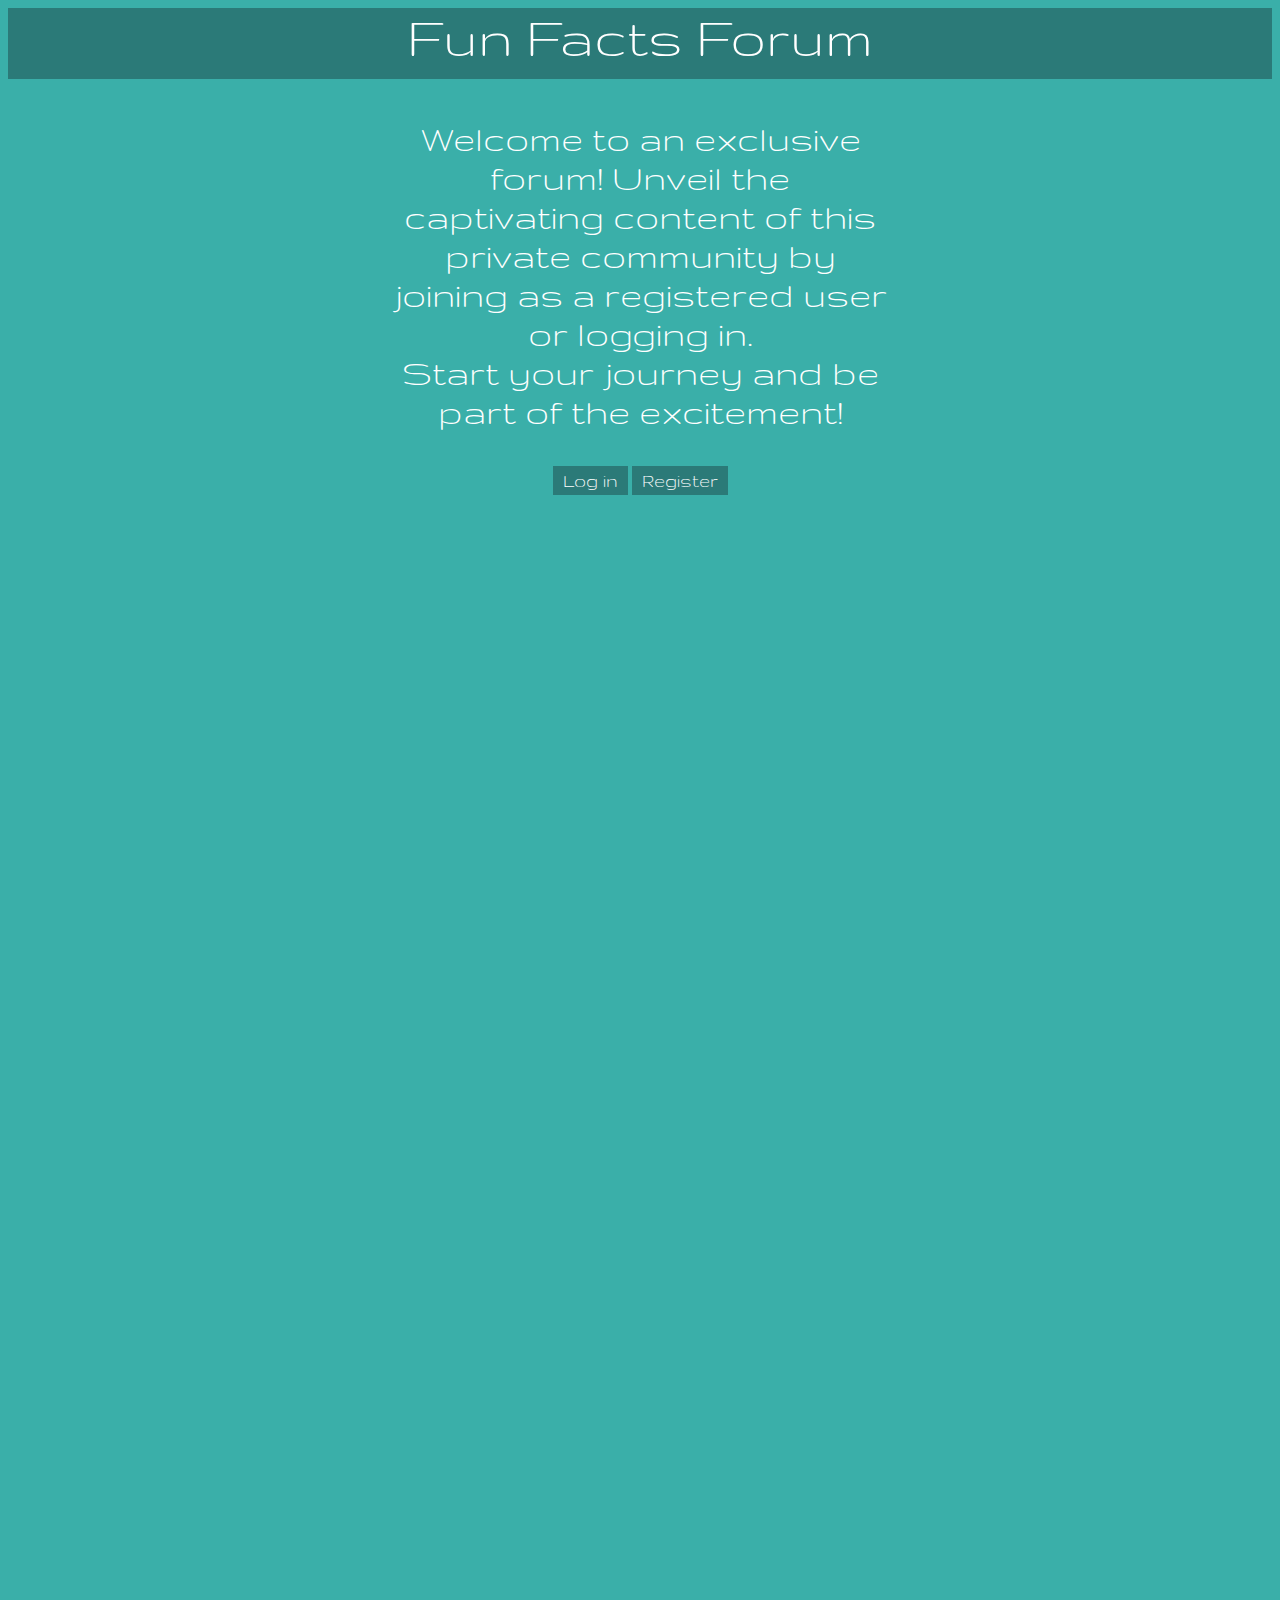
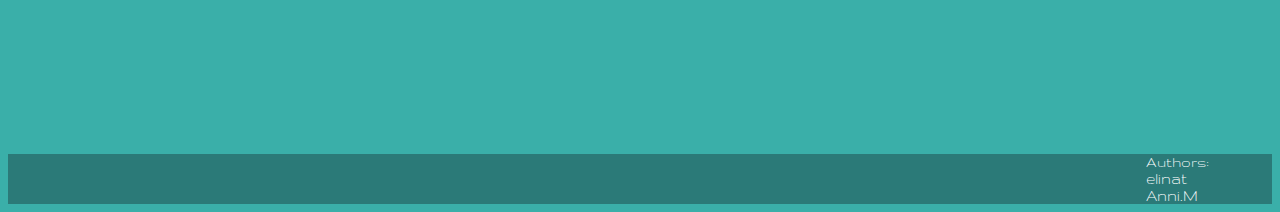
==== static/index.html @ 731cef7a "comments also seen under the post" ====
<!doctype html>
<html lang="en">
<head>
    <meta charset="UTF-8" name="viewport" content="width=device-width, initial-scale=1.0">
    <link rel="stylesheet"  href="../static/styles.css" type="text/css">
    <link rel="preconnect" href="https://fonts.googleapis.com">
    <link rel="preconnect" href="https://fonts.gstatic.com" crossorigin>
    <link href="https://fonts.googleapis.com/css2?family=Gruppo&display=swap" rel="stylesheet">
    <title>Main Page</title>
</head>
<body class="body">
    <div>
        <header id="header" class="header">
            <div class="heading">
                <a id="mainpage">Fun Facts Forum</a>
            </div>
        </header>
        <div id="formContainer" class="form-container">
        <p class="heading2">Welcome to an exclusive forum! 
            Unveil the captivating content of this private community by joining as a registered user or logging in. <br>
            Start your journey and be part of the excitement!
        </p>
        <p class="align">
            <a class="buttons" id="login-button">Log in</a>
            <a class="buttons" id="register-button">Register</a>
        </p>
        </div>
        <footer class="footer">
            <div>Authors:</div>
            <a class="authors" href="https://01.kood.tech/git/elinat">elinat</a> <br>
            <a class="authors" href="https://01.kood.tech/git/Anni.M">Anni.M</a>
        </footer>
    </div>
    <script type="text/javascript" src="./static/JS/login.js"></script>
    <script type="text/javascript" src="./static/JS/logout.js"></script>
    <script type="text/javascript" src="./static/JS/register.js"></script>
    <script type="text/javascript" src="./static/JS/userpage.js"></script>
    <script type="text/javascript" src="./static/JS/newpost.js"></script>
    <script type="text/javascript" src="./static/JS/readpost.js"></script>
    <script type="text/javascript" src="./static/JS/main.js"></script>
</body>
---- static/styles.css ----
.body {
    background-color:  #3AAfA9;
    color: white;
    font-family: 'Gruppo', cursive;
}

.main{
  width: 100%;
  text-align: center;
}

.footer {
    background-color:#2B7A78;
    padding-left: 90%;
    margin-top: 100%;
}

.authors {
    font-size: 17px;
    color: white;
}

.header {
    background-color:#2B7A78;
    padding-bottom: 1%;
}

.header1 {
    text-align: right;
    padding-right: 1%;
}

.heading {
    text-align: center;
    align-items: center;
    font-size: 60px;
    color: white;
    text-decoration: none;
    cursor: pointer;
}

.heading2 {
    text-align: center;
    align-items: center;
    font-size: 40px;
    color: white;
    text-decoration: none;
    cursor: pointer;
}

.name {
    font-size: 40px;
    margin-left: 1%;
}

.buttons {
    background-color:#2B7A78;
    color: white;
    padding: 5px 10px 5px 10px;
    transition: background-color 1s, color 1s;
    cursor: pointer;
    align-items: right;
    display:inline;
    margin-top: 1%;
    border: none;
    font-size: 20px;
    font-family: 'Gruppo', cursive;
    cursor: pointer;
}
.buttons:hover {
    background-color: #17252A;
    color: white;
}
.buttons:active{
    opacity: 0.7;
}

a {
  text-decoration: none
}

.address {
  color: white;
  text-decoration: none;
  cursor: pointer;
}

.address:hover {
    color: #17252A;
}

.address:active{
    opacity: 0.7;
}

.posts{
    margin-top: 2%;
    border-color: #2B7A78;
    width: 60%;
    margin-right: 20%;
    margin-left: 20%;
    font-size: 50px;
}
  
.post-list-title {
  font-size: 20pt;
  color:  #17252A;
  text-align: center;

}

.poster {
    font-size: 13pt;
    color:  white;
    text-align: center;
}

.post{
    padding-top: 1%;
    padding-bottom: 1%;
    border: 1px solid;
    width: 100%;
}

.post:hover{
    background-color: #2B7A78;
    transition: 1s;
}

.category {
  margin-right: 2%;
  margin-left: 5%;
  display: inline-block;
  padding: 3px;
  text-align: center;
}

.category-tag {
    color: white;    
}

.dropbtn {
    min-width: 130px;
    color: white;
    padding: 5px;
    font-size: 30px;
    border: none;
    font-family: 'Gruppo', cursive;
    transition: 1s;
    background-color:#2B7A78;
}

.dropdown {
    position: relative;
    display: inline-block;
    padding: 1%;
}

.dropdown-content {
    display: none;
    position: absolute;
    min-width: 130px;
    z-index: 1;
    font-size: 20px;
    text-align: center;
    cursor: pointer;
}

.dropdown-content a {
    color: white;
    padding: 5px;
    text-decoration: none;
    display: block;
}

.dropdown-content a:hover {
    background-color: #17252A;
    transition: 1s;
}
  
.dropdown:hover .dropdown-content {
    display: block;
    transition: 1s;
}
  
.dropdown:hover .dropbtn {
    background-color: #17252A;
}
  
.filter {
    float: right;
    padding: 1%;
    margin-right: 15%;
}

.filter-button {
    border: none;
    color: white;
    background-color:#2B7A78;
    font-family: 'Gruppo', cursive;
    font-size: 20px;
    cursor: pointer;
}

.filter-button:hover {
    background-color: #17252A;
    color: white;
    transition: 1s;
}
 
.input {
    border: none;
    color:#17252A;
    font-size: 20px;
    font-family: 'Gruppo', cursive;
}

.align {
    text-align: center;
    align-items: center;
}

.message {
    text-align: center;
    align-items: center;
    color: rgb(194, 3, 3); 
    font-size: 25px;
}

.readpost{
    padding-top: 1%;
    padding-bottom: 1%;
    border: 1px solid;
    width: 100%;
    text-align: center;
}

.readcomment{
    padding-top: 1%;
    padding-bottom: 1%;
    border: 1px solid;
    width: 80%;
    margin-left: 10%;
    margin-right: 10%;
    margin-top: 5px;
    text-align: center;
}

.content{
    font-size: 30px;
    font-family: 'Gruppo', cursive;
    text-align: center;
}

.like{
	width: 40px;
	height: 40px;
	margin: 0 auto;
	border-radius: 50%;
	color: rgba(0,150,136 ,1);
	background-color:white;
	border-color: rgba(0,150,136 ,1);
	border-width: 1px;
	font-size: 20px;
    margin-top: 10px;
}

.like:focus {
    background-color: rgba(0,150,136 ,1);
    color: white;
}

.dislike{
	width: 40px;
	height: 40px;
	margin: 0 auto;
	border-radius: 50%;
	color: rgba(255,82,82 ,1);
	background-color: white;
	border-color: rgba(255,82,82 ,1);
	border-width: 1px;
	font-size: 20px;
}

.dislike:focus {
    background-color:  rgba(255,82,82 ,1);
    color: white;
}

.likecount {
    border: none;
    color: white;
    background-color: #3AAfA9;
    font-family: 'Gruppo', cursive;
    font-size: 20px;
    width: 1%;
}

.radio {
    overflow: hidden;
    text-align: center;
    padding: 5px 10px 5px 10px;
}

.radio_input {
    display: none;
}
.radio_label {
    padding: 8px 14px;
    font-size: 20px;
    color: white;
    background-color:#2B7A78;
    cursor: pointer;
    transition: background-color 1s;
}
.radio_label:not(:last-of-type) {
    border-right: 1px solid #17252A;;
}
.radio_input:checked + .radio_label {
    background-color: #17252A;
    color: white;
}

.form-container {
    margin: 20px auto;
    max-width: 500px;
}
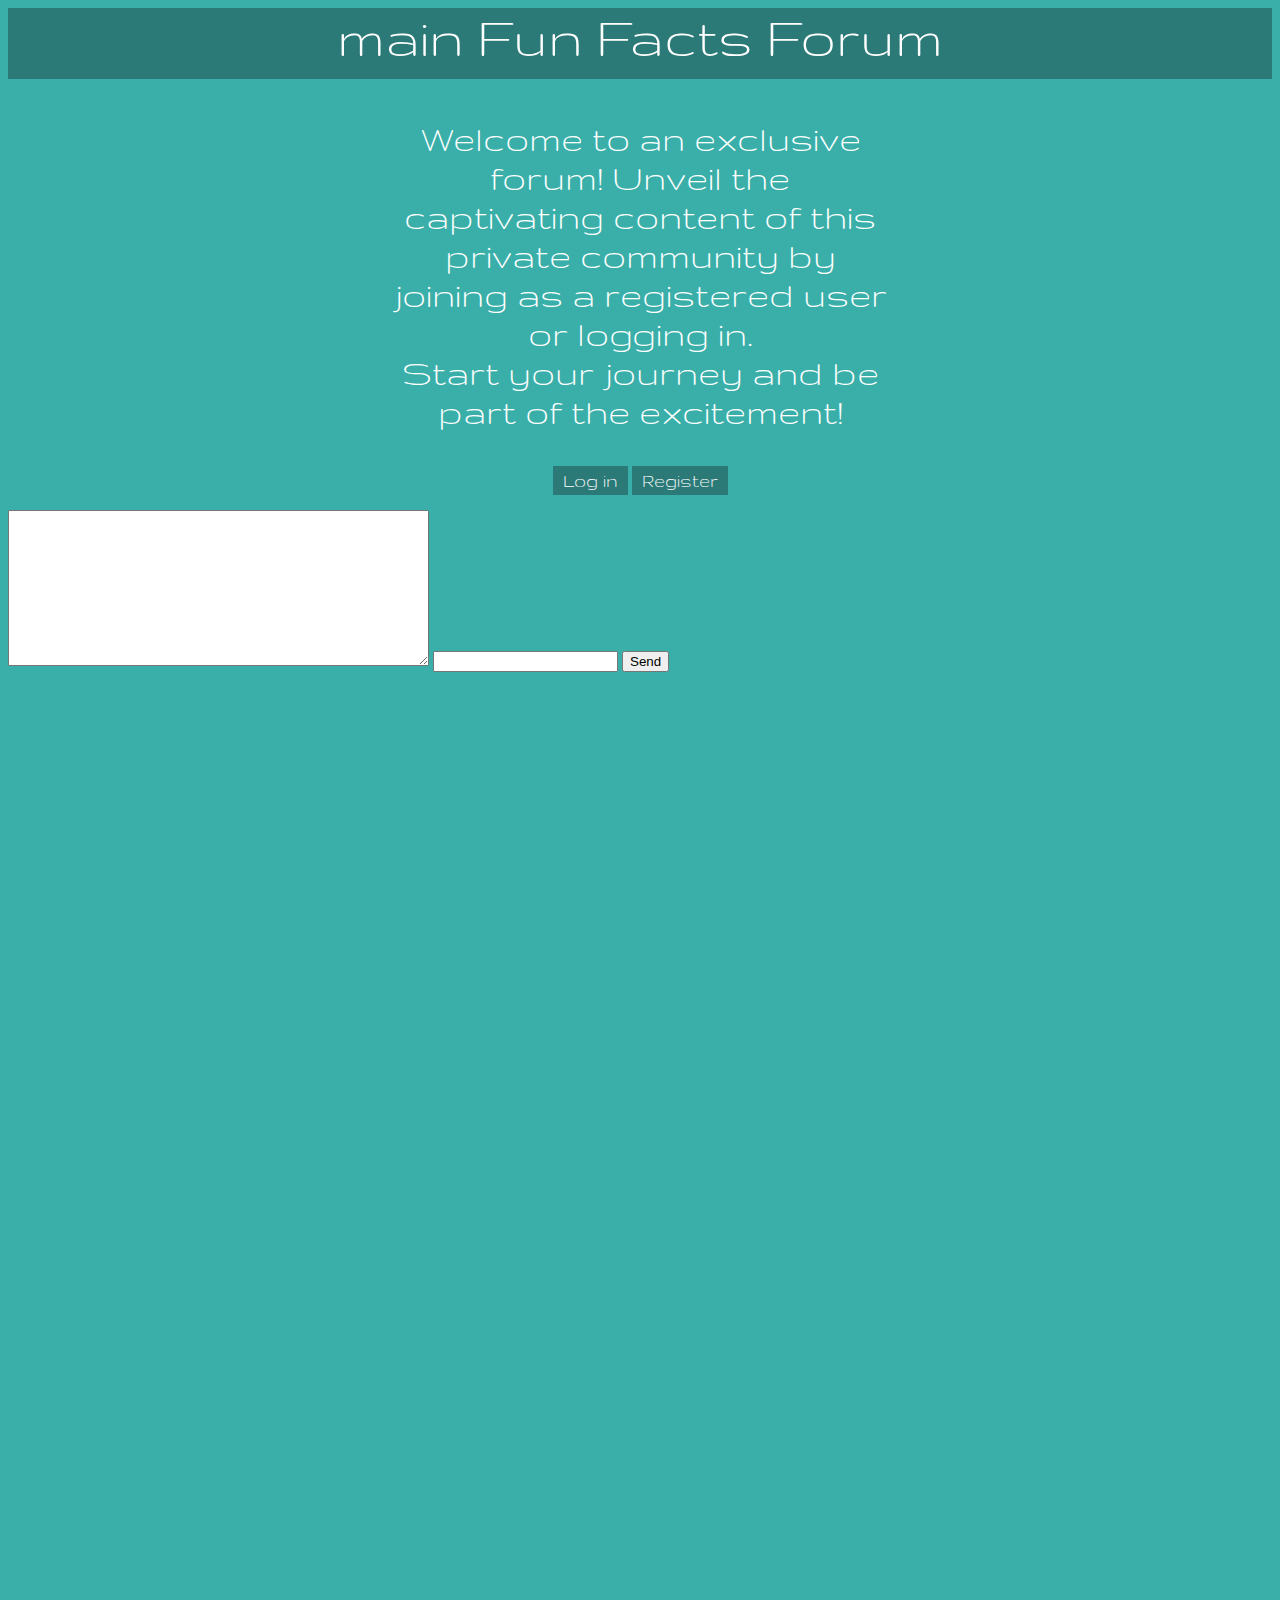
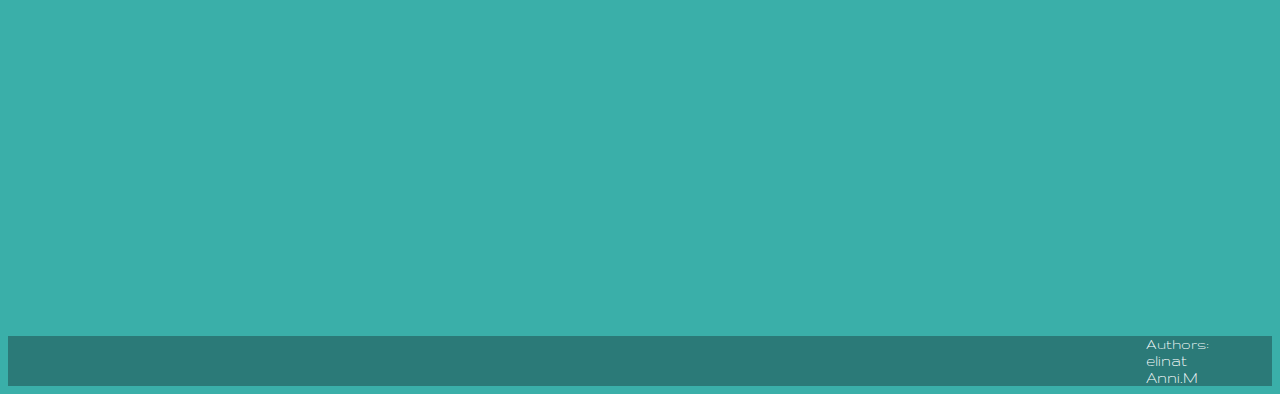
==== commit 042f2b0e: "websocket implementation" ====
--- a/static/index.html
+++ b/static/index.html
@@ -11,7 +11,7 @@
 <body class="body">
     <div>
         <header id="header" class="header">
-            <div class="heading">
+            <div class="heading">main
                 <a id="mainpage">Fun Facts Forum</a>
             </div>
         </header>
@@ -25,6 +25,12 @@
             <a class="buttons" id="register-button">Register</a>
         </p>
         </div>
+        <div>
+            <textarea id="message-box" rows="10" cols="50" readonly></textarea>
+            <input type="text" id="message-input">
+            <button id="send-button">Send</button>
+          </div>
+          
         <footer class="footer">
             <div>Authors:</div>
             <a class="authors" href="https://01.kood.tech/git/elinat">elinat</a> <br>
@@ -38,4 +44,5 @@
     <script type="text/javascript" src="./static/JS/newpost.js"></script>
     <script type="text/javascript" src="./static/JS/readpost.js"></script>
     <script type="text/javascript" src="./static/JS/main.js"></script>
+    <script src="./static/JS/websocket.js"></script>
 </body>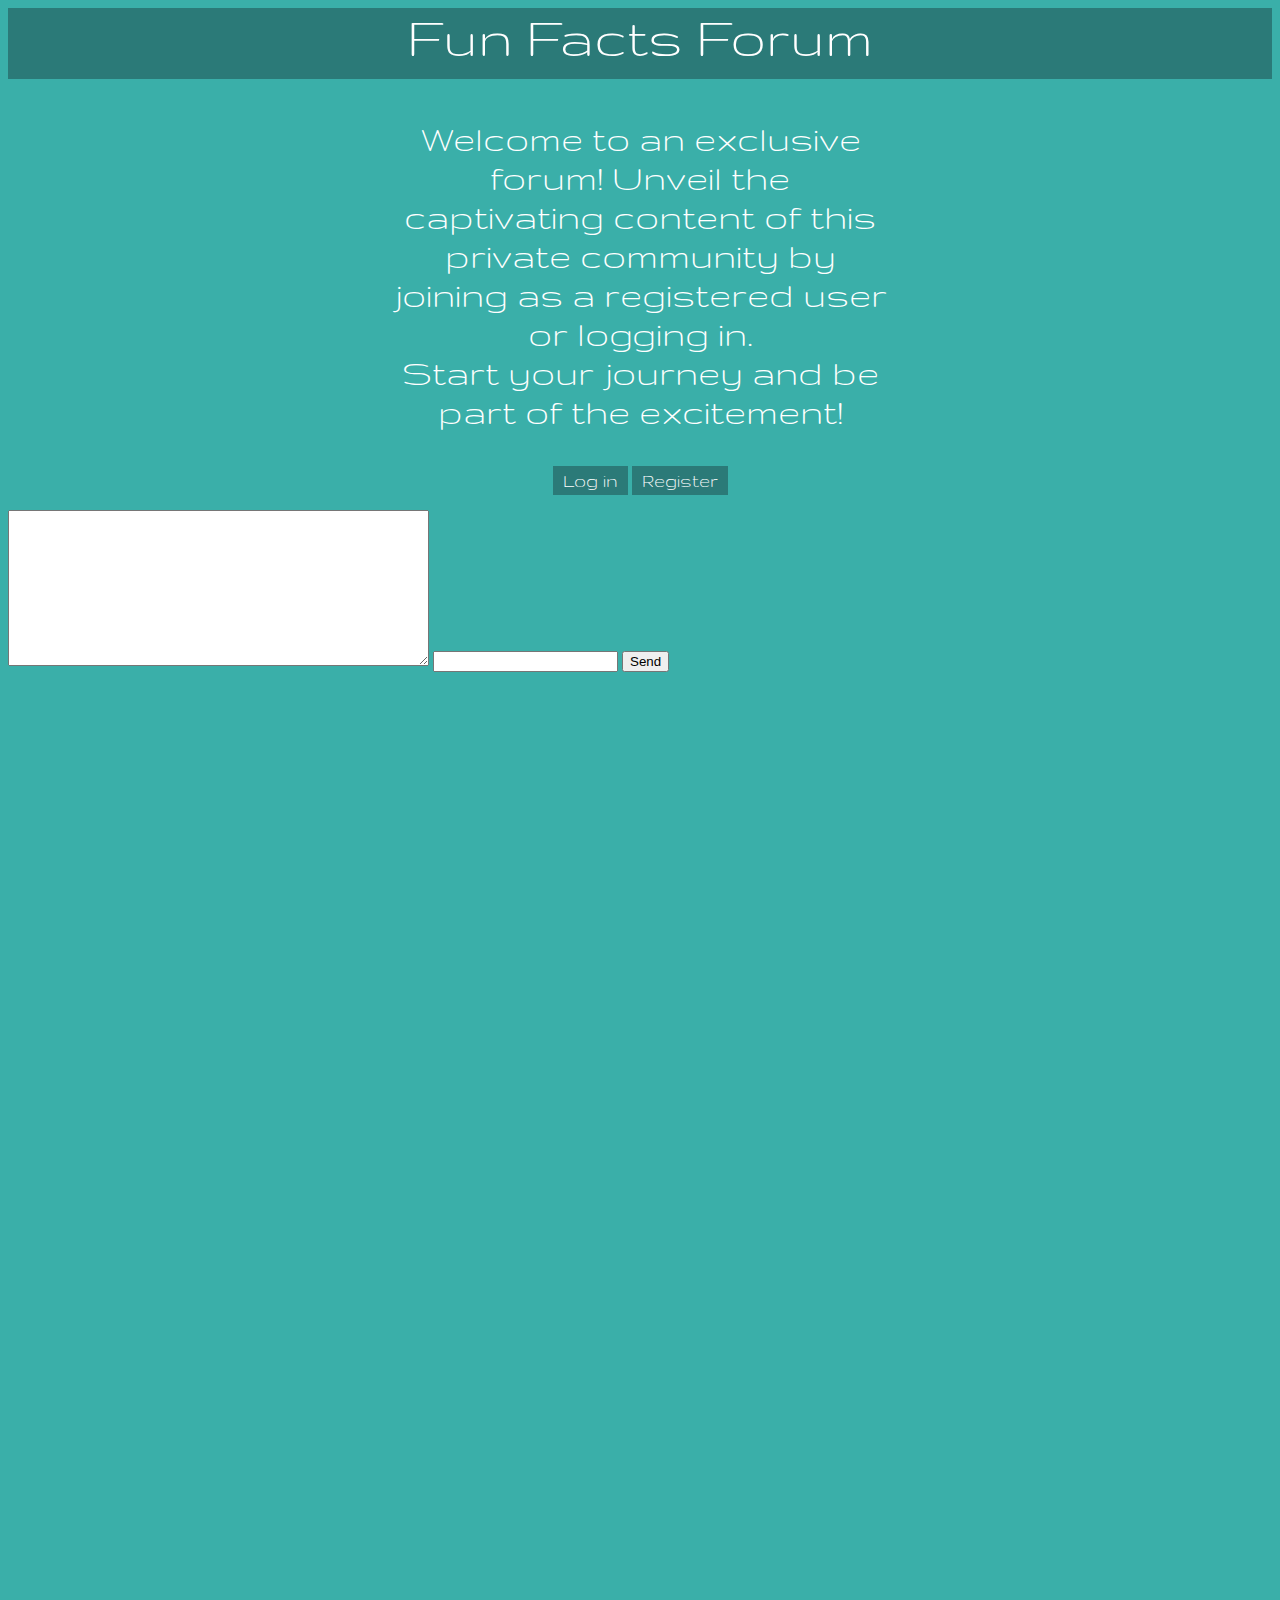
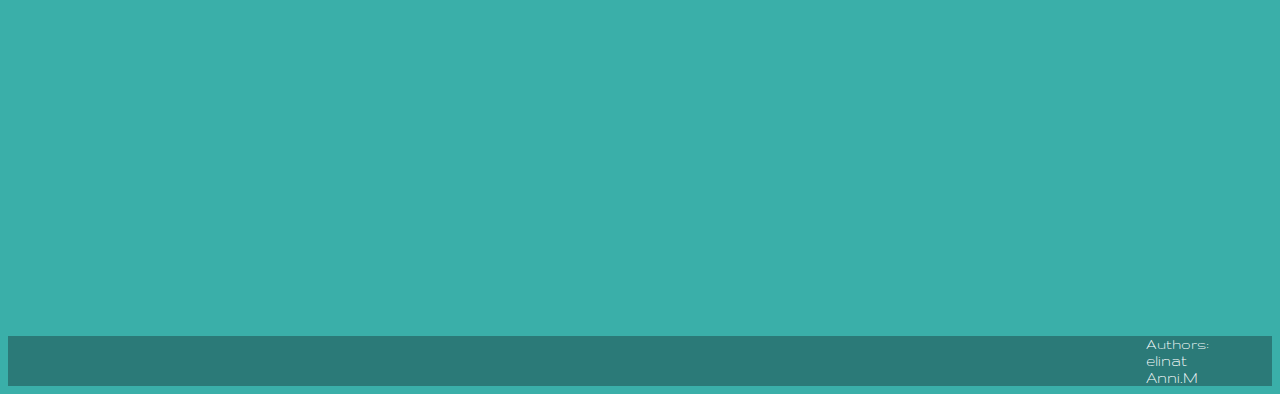
==== commit a4df51e7: "page refresh bug fixed" ====
--- a/static/index.html
+++ b/static/index.html
@@ -11,7 +11,7 @@
 <body class="body">
     <div>
         <header id="header" class="header">
-            <div class="heading">main
+            <div class="heading">
                 <a id="mainpage">Fun Facts Forum</a>
             </div>
         </header>
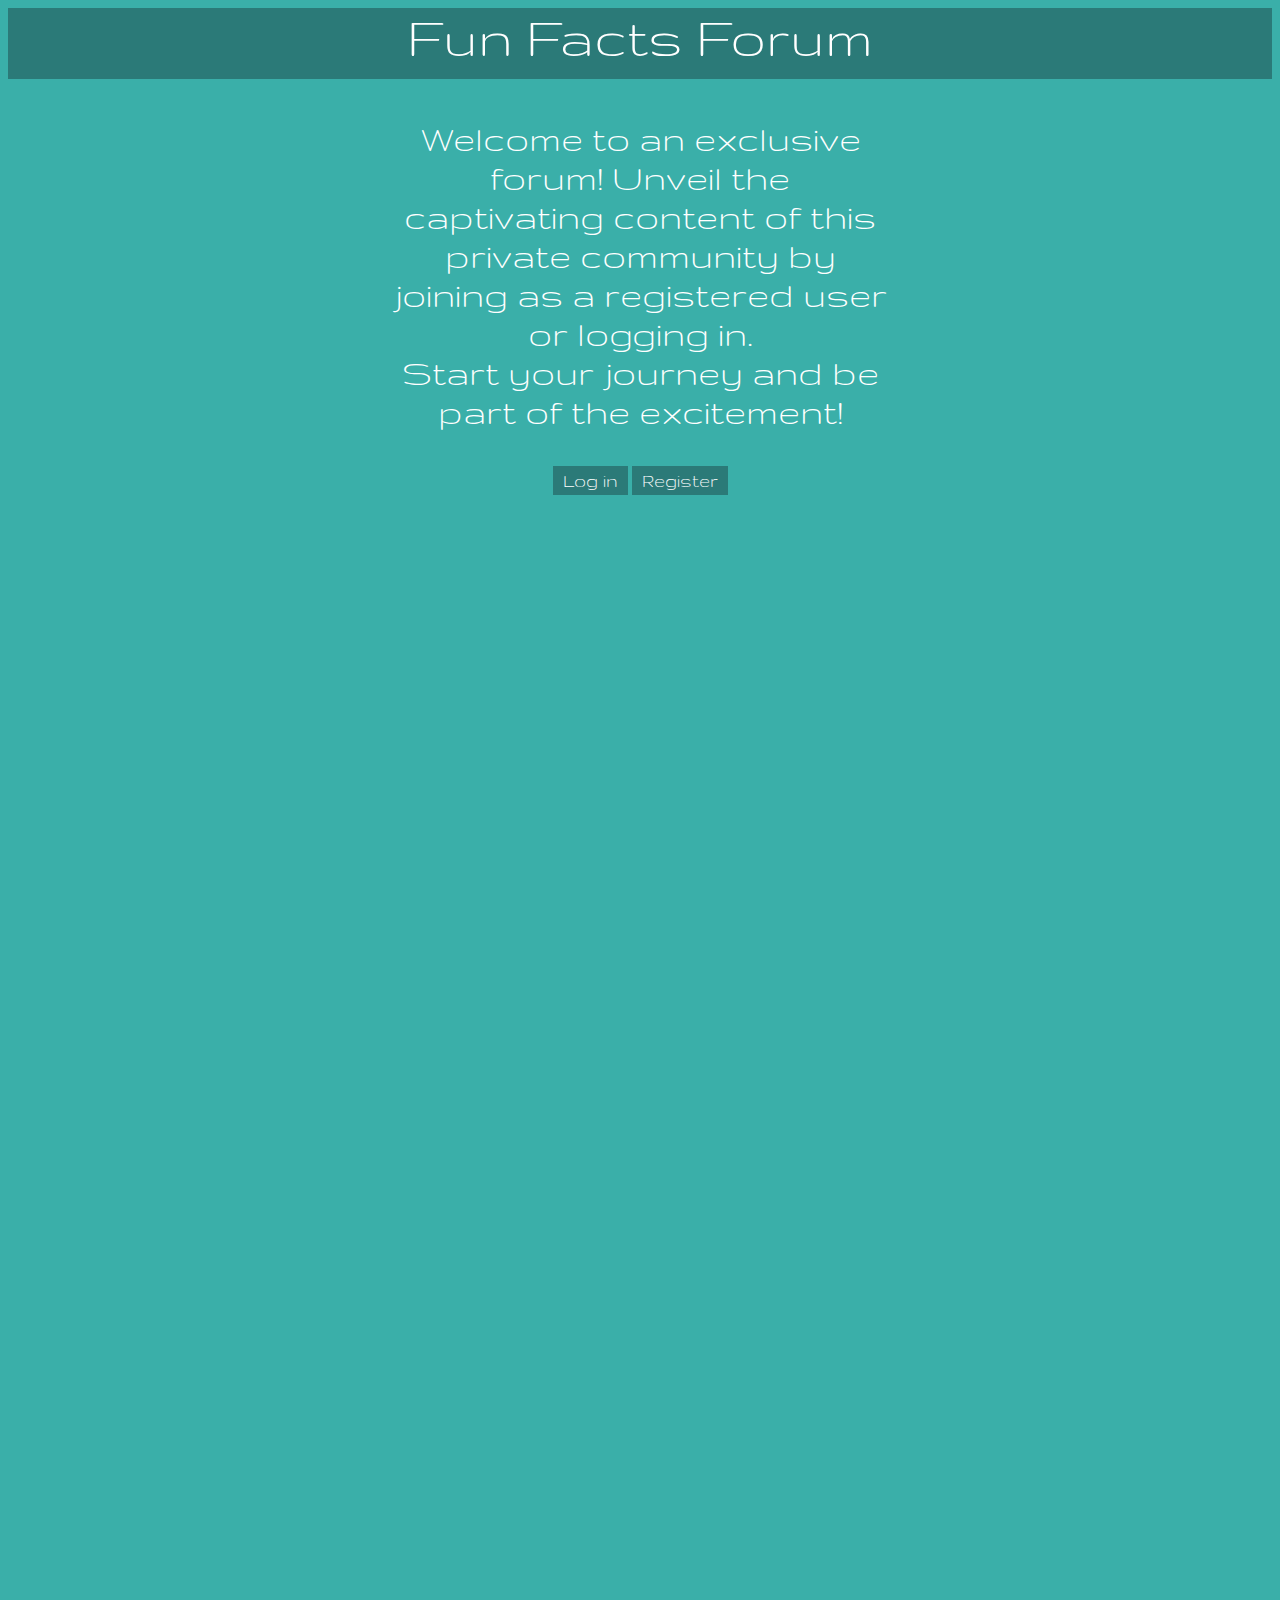
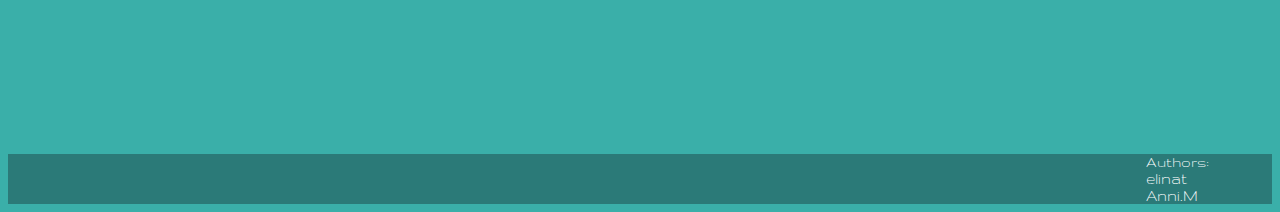
==== commit f2b6b25c: "displaying online and offline users" ====
--- a/static/index.html
+++ b/static/index.html
@@ -6,6 +6,7 @@
     <link rel="preconnect" href="https://fonts.googleapis.com">
     <link rel="preconnect" href="https://fonts.gstatic.com" crossorigin>
     <link href="https://fonts.googleapis.com/css2?family=Gruppo&display=swap" rel="stylesheet">
+    <link rel="shortcut icon" href="#">
     <title>Main Page</title>
 </head>
 <body class="body">
@@ -15,7 +16,7 @@
                 <a id="mainpage">Fun Facts Forum</a>
             </div>
         </header>
-        <div id="formContainer" class="form-container">
+        <div id="formContainer" class="form-container1">
         <p class="heading2">Welcome to an exclusive forum! 
             Unveil the captivating content of this private community by joining as a registered user or logging in. <br>
             Start your journey and be part of the excitement!
@@ -25,12 +26,6 @@
             <a class="buttons" id="register-button">Register</a>
         </p>
         </div>
-        <div>
-            <textarea id="message-box" rows="10" cols="50" readonly></textarea>
-            <input type="text" id="message-input">
-            <button id="send-button">Send</button>
-          </div>
-          
         <footer class="footer">
             <div>Authors:</div>
             <a class="authors" href="https://01.kood.tech/git/elinat">elinat</a> <br>
@@ -38,11 +33,8 @@
         </footer>
     </div>
     <script type="text/javascript" src="./static/JS/login.js"></script>
-    <script type="text/javascript" src="./static/JS/logout.js"></script>
     <script type="text/javascript" src="./static/JS/register.js"></script>
     <script type="text/javascript" src="./static/JS/userpage.js"></script>
-    <script type="text/javascript" src="./static/JS/newpost.js"></script>
     <script type="text/javascript" src="./static/JS/readpost.js"></script>
     <script type="text/javascript" src="./static/JS/main.js"></script>
-    <script src="./static/JS/websocket.js"></script>
 </body>--- a/static/styles.css
+++ b/static/styles.css
@@ -321,7 +321,50 @@
     color: white;
 }
 
-.form-container {
+.container {
+    display: flex;
+}
+
+.form-container1 {
     margin: 20px auto;
     max-width: 500px;
+}
+
+.form-container {
+    flex: 1;
+    max-width: 500px;
+    margin-left: 26%;
+    margin-top: 2%;
+}
+
+.forumusers {
+    margin-top: 2%;
+    margin-left: 20px;
+    margin-bottom: 2%;
+    border: 1px solid white;
+    text-align: center;
+}
+
+.users {
+    font-size: 30px;
+}
+
+.user {
+    cursor: pointer;
+    font-size: 20px;
+    width: 100%;
+}
+
+.user:hover {
+    background-color: #2B7A78;
+    transition: 1s;
+    color: white;
+}
+
+.online {
+    color: rgb(4, 107, 4)
+}
+
+.offline {
+    color: rgb(250, 73, 73);
 }